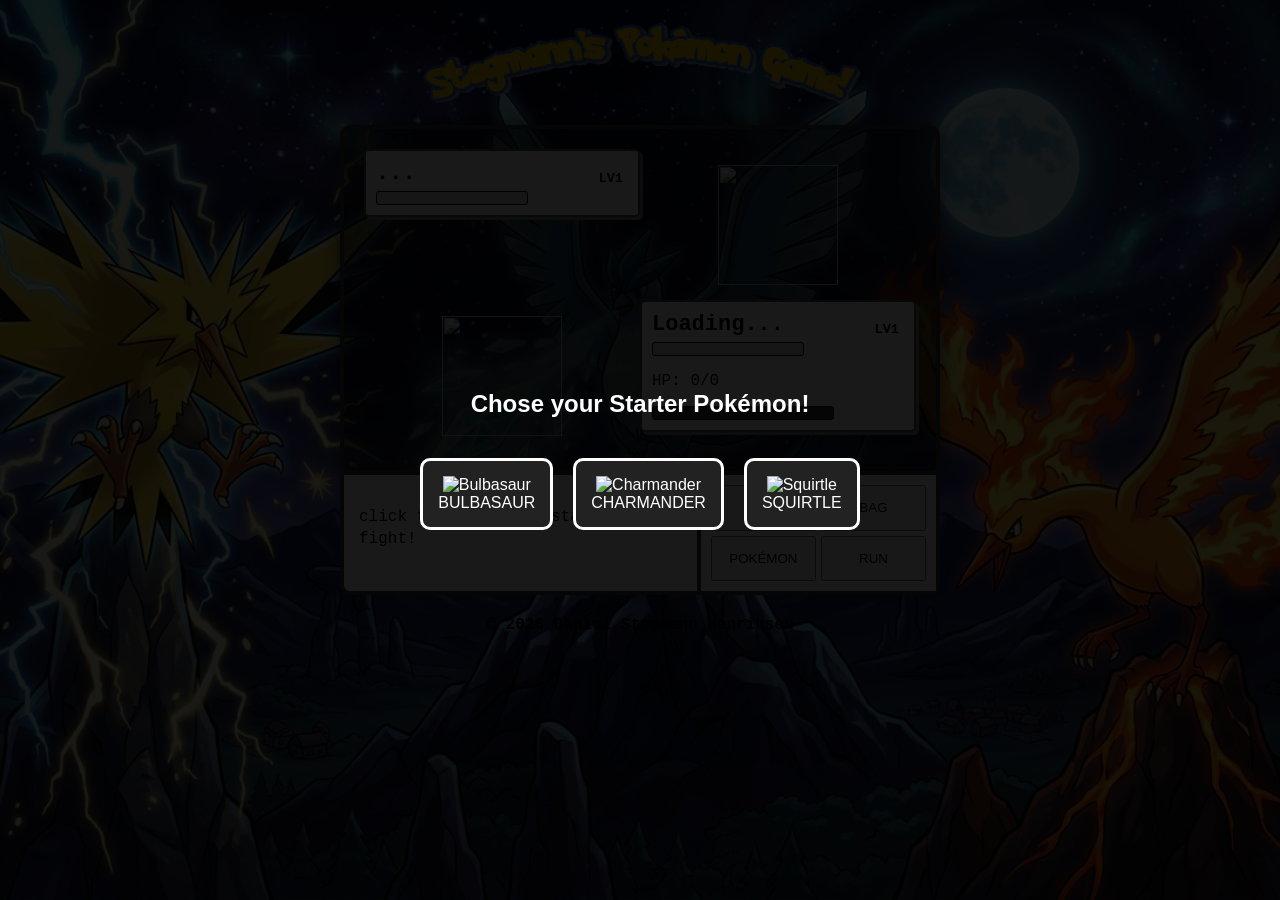
==== index.html @ 94b85a20 "Rename battle.html to index.html" ====
<!DOCTYPE html>
<head>
    <meta charset="UTF-8">
    <title>Pokémon Kampspil</title>
    <link rel="stylesheet" href="./css/style.css">
    <link rel="icon" href="./Images/Pokemon-Logo-Color.png">
</head>
<body>
    <header>
        <img src="./Images/Pokemon-Logo-Custom.png" alt="Error! Image not found.">
    </header>
    <div id="pokedex-container" style="display: none; background: #eee; padding: 20px;">
        <button onclick="togglePokedex(false)">CLOSE POKÉDEX</button>
        <div id="pokedex-grid" style="display: flex; flex-wrap: wrap; gap: 10px;"></div>
    </div>
    <div id="start-menu" class="start-overlay">
            <h2>Chose your Starter Pokémon!</h2>
            <div class="start-options">
                <button onclick="chooseStarter(1)">
                    <img src="https://raw.githubusercontent.com/PokeAPI/sprites/master/sprites/pokemon/1.png" alt="Bulbasaur"><br>
                    BULBASAUR
                </button>
                <button onclick="chooseStarter(4)">
                    <img src="https://raw.githubusercontent.com/PokeAPI/sprites/master/sprites/pokemon/4.png" alt="Charmander"><br>
                    CHARMANDER
                </button>
                <button onclick="chooseStarter(7)">
                    <img src="https://raw.githubusercontent.com/PokeAPI/sprites/master/sprites/pokemon/7.png" alt="Squirtle"><br>
                    SQUIRTLE
                </button>
            </div>
        </div>
    <div id="game-container">
        <div id="opponent-section" class="info-box">
            <div class="pokemon-header">
                <span id="opponent-name" style="font-weight: bold; font-size: 22px;">...</span>
                <span id="opponent-status" class="status-badge"></span>
                <span class="level-text">LV<span id="opponent-level">1</span></span>
            </div>
            <div class="hp-bar"><div id="opponent-hp-fill"></div></div>
        </div>

        <div id="opponent-sprite-container" class="sprite-container">
            <img id="opponent-sprite" src="" alt="">
        </div>
        
        <div id="player-sprite-container" class="sprite-container">
            <img id="player-sprite" src="" alt="">
        </div>
        
        <div id="player-section" class="info-box">
            <div class="pokemon-header">
                <span id="player-name" style="font-weight: bold; font-size: 22px;">Loading...</span>
                <span id="player-status" class="status-badge"></span>
                <span class="level-text">LV<span id="player-level">1</span></span>
            </div>
            <div class="hp-bar"><div id="player-hp-fill"></div></div>
            <p>HP: <span id="player-hp-text">0/0</span></p>
            <div class="xp-bar"><div id="player-xp-fill"></div></div>
            <div id="move-buttons"></div>
        </div>
    </div>
    <div id="battle-menu-container">
        <div id="battle-log">
            <p id="log-text">click the button to start the fight!</p>
        </div>

        <div id="menu-actions">
            <button type="button" class="menu-button" id="button-1" onclick="handleMenuClick(1)">FIGHT</button>
            <button type="button" class="menu-button" id="button-2" onclick="handleMenuClick(2)">BAG</button>
            <button type="button" class="menu-button" id="button-3" onclick="handleMenuClick(3)">POKÉMON</button>
            <button type="button" class="menu-button" id="button-4" onclick="handleMenuClick(4)">RUN</button>
            <button type="button" id="button-back" style="display: none; background-color: #f44336; 
            color: white;" id="button-5" onclick="handleBackClick()">BACK</button>
        </div>
    </div>

    <script src="./JavaScript/pokemon.js"></script>
    <footer>
        <h4>&#169; 2026 Daniel Stegmann Henriksen</h4>
    </footer>
</body>
---- css/style.css ----
header {
    text-align: center;
}

body {
    background-image: url("/Images/Pokemon-Game-Background.png");
    background-size: cover;
    background-position: center;
    background-attachment: fixed;
    background-repeat: no-repeat;
    background-color: #111215;
    min-height: 94.5vh;

    font-family: 'Courier New', Courier, monospace;
    display: flex;
    flex-direction: column;
    align-items: center;
    margin: 0;
    padding: 20px;
}

#game-container {
    width: 600px;
    height: 350px;
    background-color: rgba(0, 0, 0, 0.6);
    border: 4px solid #333;
    border-radius: 10px;
    display: grid;
    grid-template-columns: 1fr 1fr;
    grid-template-rows: 1fr 1fr;
    padding: 20px;
    box-sizing: border-box;
    box-shadow: 0px 0px 20px rgba(0, 0, 0, 0.6);
}

.start-overlay {
    position: fixed;
    top: 0;
    left: 0;
    width: 100%;
    height: 100%;
    background-color: rgb(0, 0, 0, 0.9);
    display: flex;
    flex-direction: column;
    align-items: center;
    justify-content: center;
    text-align: center;
    z-index: 9999;
    color: white;
    font-family: sans-serif;
}

.start-options {
    display: flex;
    flex-direction: row;
    gap: 20px;
    margin-top: 20px;
}

.start-options button {
    background: #222;
    color: white;
    border: 3px solid #fff;
    padding: 15px;
    font-size: 16px;
    cursor: pointer;
    border-radius: 10px;
    transition: transform 0.2s, background 0.2s;
}

.start-options button:hover {
    transform: scale(1.1);
    background: #333;
}

.info-box {
    background: white;
    border: 2px solid #555;
    border-radius: 5px;
    padding: 10px;
    height: fit-content;
    box-shadow: 3px 3px 0px #888;
}

.sprite-container {
    display: flex;
    justify-content: center;
    align-items: center;
}

.sprite-container img {
    width: 120px;
    height: 120px;
}

#opponent-info {
    grid-column: 1;
    grid-row: 1;
    justify-self: start;
}

#opponent-sprite-container {
    grid-column: 2;
    grid-row: 1;
}

#player-sprite-container {
    grid-column: 1;
    grid-row: 2;
}

#player-info {
    grid-column: 2;
    grid-row: 2;
    justify-self: end;
}

.pokemon-header {
    display: flex;
    justify-content: space-between;
    align-items: flex-end;
    width: 100%;
    margin-bottom: 5px;
}

.level-text {
    font-size: 0.85em;
    font-weight: bold;
    padding-right: 5px;
}

.hp-bar {
    width: 150px;
    height: 12px;
    background-color: #ddd;
    border: 1px solid #000;
    border-radius: 3px;
    margin-top: 5px;
    overflow: hidden;
}

.xp-bar {
    width: 180px; 
    height: 12px;
    background-color: #333; 
    border: 1px solid #000;
    border-radius: 3px;
    margin-top: 5px;
    overflow: hidden;
}

#player-xp-fill {
    width: 0%;
    height: 100%;
    background-color: #2196F3;
    transition: width 0.3s ease-in-out;
}

#player-hp-fill, #opponent-hp-fill {
    width: 0%;
    height: 100%;
    background-color: #4caf50;
    transition: width 0.5s ease-in-out;
}

#battle-menu-container {
    width: 600px;
    height: 120px;
    background-color: #fff;
    border: 4px solid #333;
    border-top: none;
    border-radius: 0 0 10px 10px;
    display: flex;
    box-sizing: border-box;
}

#battle-log {
    flex: 3;
    padding: 15px;
    border-right: 4px solid #333;
    font-size: 16px;
    line-height: 1.4;
}

#menu-actions {
    flex: 2;
    display: grid;
    grid-template-columns: 1fr 1fr;
    grid-template-rows: 1fr 1fr;
    gap: 5px;
    padding: 10px;
    background-color: #f8f8f8;
}

#menu-button {
    background-color: white;
    border: 2px solid #333;
    border-radius: 5px;
    font-family: 'Courier New', Courier, monospace;
    font-weight: bold;
    font-size: 14px;
    cursor: pointer;
    transition: background 0.2s;
}

.menu-button:hover {
    background-color: #ddd;
}

.pokedex-card.unknown {
    background-color: #ddd;
    border: 2px dashed #999;
    opacity: 0.6;
}

.pokedex-silhuette {
    font-size: 40px;
    font-weight: bold;
    color: #777;
    margin: 10px 0;
    height: 80px;
    display: flex;
    align-items: center;
    justify-content: center;
}

footer{
    text-align: center;
}
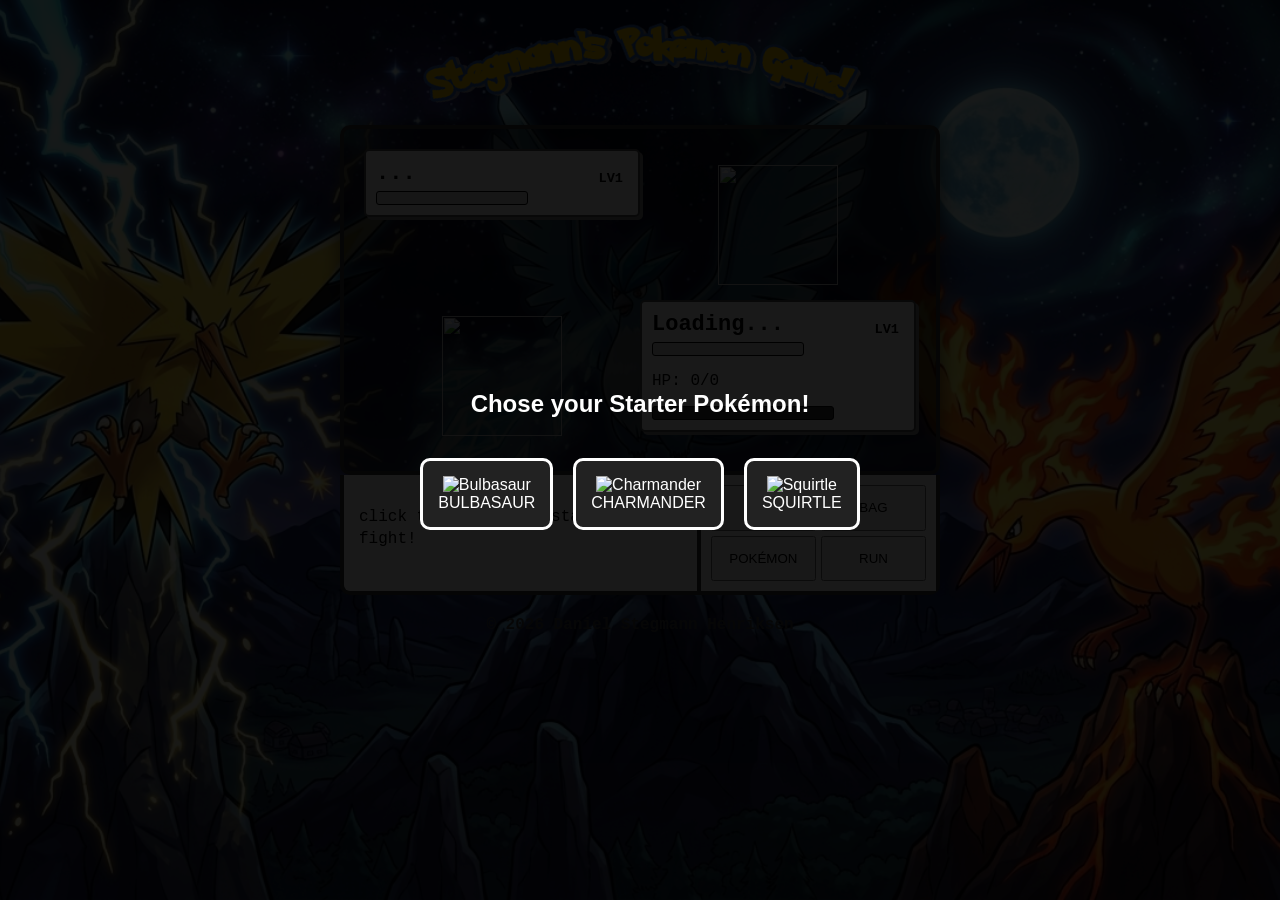
==== commit f5b8f6b2: "Fixed Favicon icon looking squished" ====
--- a/index.html
+++ b/index.html
@@ -3,9 +3,9 @@
     <meta charset="UTF-8">
     <title>Pokémon Kampspil</title>
     <link rel="stylesheet" href="./css/style.css">
-    <link rel="icon" href="./Images/Pokemon-Logo-Color.png">
+    <link rel="icon" href="./Images/Pokemon-Logo-Color.png" sizes="96x96" type="image/png">
 </head>
-<body>
+<body style="background-image: url('Images/Pokemon-Game-Background.png');">
     <header>
         <img src="./Images/Pokemon-Logo-Custom.png" alt="Error! Image not found.">
     </header>
--- a/css/style.css
+++ b/css/style.css
@@ -3,7 +3,6 @@
 }
 
 body {
-    background-image: url("/Images/Pokemon-Game-Background.png");
     background-size: cover;
     background-position: center;
     background-attachment: fixed;
@@ -226,4 +225,5 @@
 
 footer{
     text-align: center;
+    color: #444;
 }
